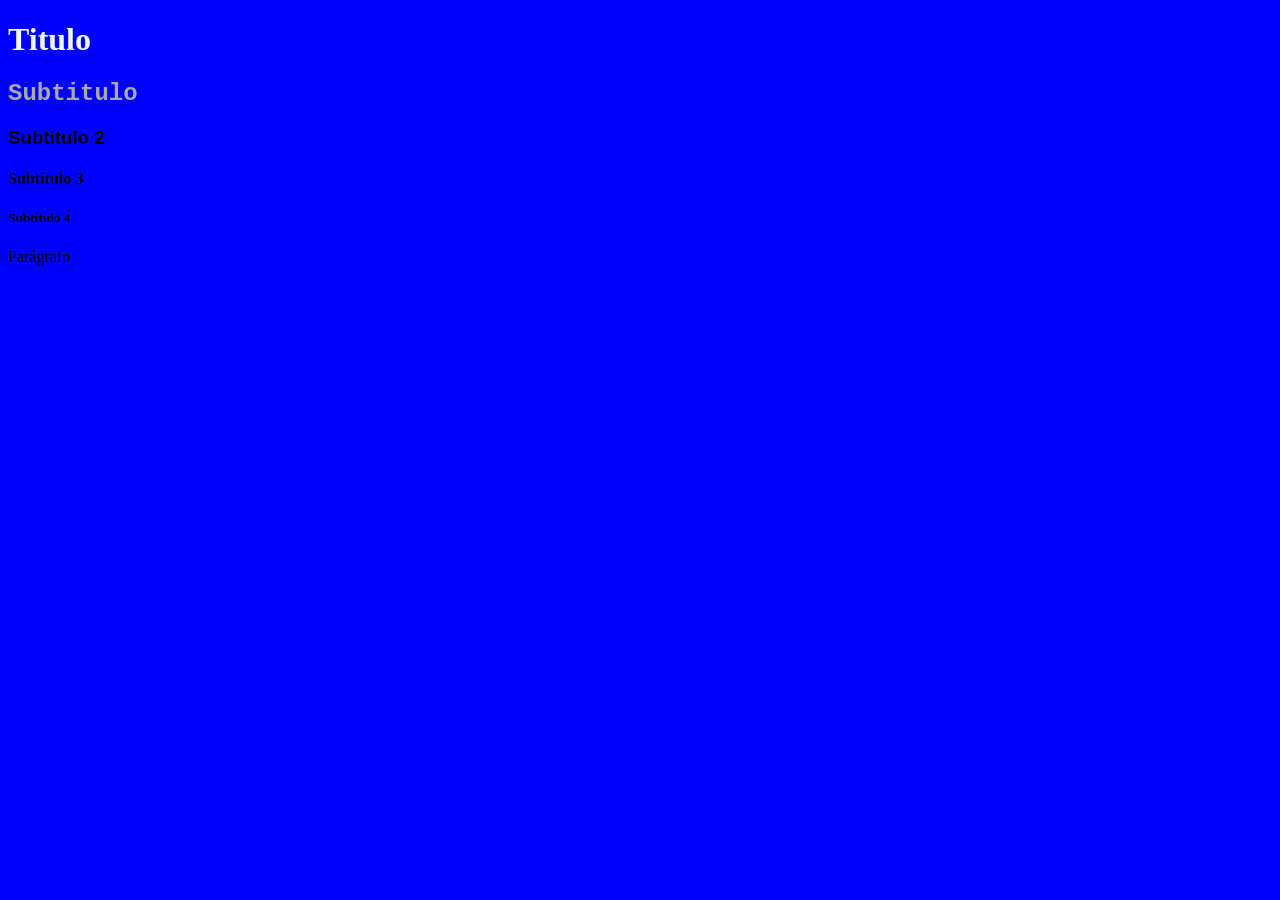
==== Index.html @ 2b2b6065 "Oii mundo" ====
<!DOCTYPE html>
<html lang="en">
<head>
    <meta charset="UTF-8">
    <meta name="viewport" content="width=device-width, initial-scale=1.0">
    <title>Página inicial</title>
</head>
<body style="background-color: blue;">
<h1 style="color: aliceblue;">Titulo</h1>
<h2 style="color: darkgrey; font-family: 'Courier New', Courier, monospace;">Subtitulo</h2>
<h3 style="font-family: Verdana, Geneva, Tahoma, sans-serif;">Subtitulo 2</h3>
<h4>Subtítulo 3</h4>
    <h5>Subtítulo 4</h5>
    <p>Parágrafo</p>
 </body>
 </html>
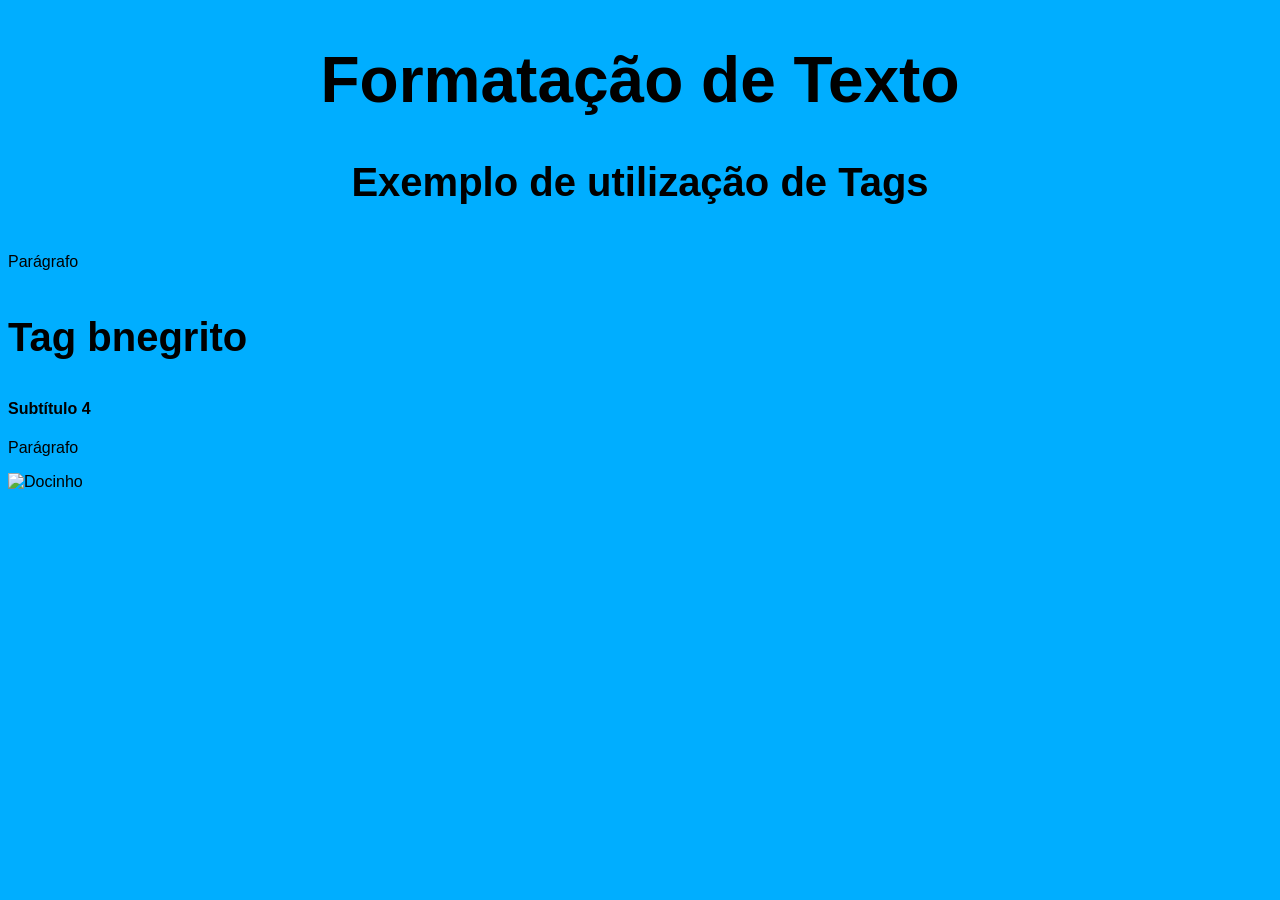
==== commit 5107673b: "Alterações" ====
--- a/Index.html
+++ b/Index.html
@@ -5,12 +5,15 @@
     <meta name="viewport" content="width=device-width, initial-scale=1.0">
     <title>Página inicial</title>
 </head>
-<body style="background-color: blue;">
-<h1 style="color: aliceblue;">Titulo</h1>
-<h2 style="color: darkgrey; font-family: 'Courier New', Courier, monospace;">Subtitulo</h2>
-<h3 style="font-family: Verdana, Geneva, Tahoma, sans-serif;">Subtitulo 2</h3>
-<h4>Subtítulo 3</h4>
-    <h5>Subtítulo 4</h5>
+<body style="font-family: Impact, Haettenschweiler, 'Arial Narrow Bold', sans-serif; background-color: rgb(0, 174, 255);">
+<h1 style="text-align: center; font-family: 'Segoe UI', Tahoma, Geneva, Verdana, sans-serif; font-size: 400%;">Formatação de Texto</h1> 
+<h2 style="font-size: 250%; font-family: 'Segoe UI', Tahoma, Geneva, Verdana, sans-serif; text-align: center;">Exemplo de utilização de Tags</h2>
+    <p><b style="font-family: 'Franklin Gothic Medium', 'Arial Narrow', Arial, sans-serif; font-size: 200%; text-align: center;"></b>Parágrafo</p>
+    <h3 style="font-family: Verdana, Geneva, Tahoma, sans-serif; font-size: 250%;">Tag b<b>negrito</b></h3>
+    <h4>Subtítulo 4</h4>
     <p>Parágrafo</p>
+    <pre></pre>
+
+    <img src="Docinho.jpg" alt="Docinho">
  </body>
  </html>
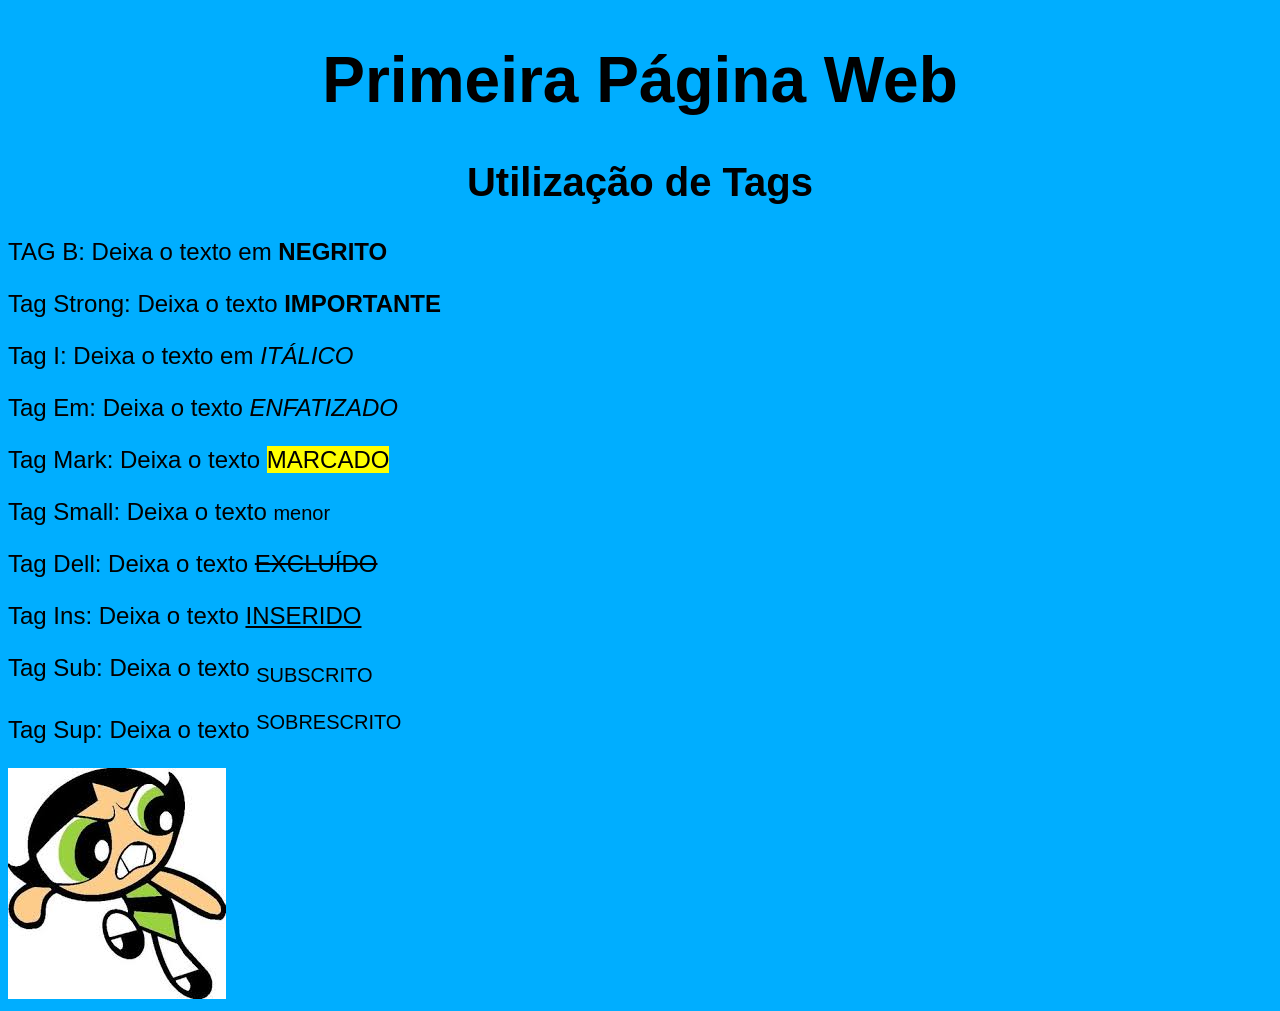
==== commit 2bb9d8de: "Docinho" ====
--- a/Index.html
+++ b/Index.html
@@ -6,14 +6,20 @@
     <title>Página inicial</title>
 </head>
 <body style="font-family: Impact, Haettenschweiler, 'Arial Narrow Bold', sans-serif; background-color: rgb(0, 174, 255);">
-<h1 style="text-align: center; font-family: 'Segoe UI', Tahoma, Geneva, Verdana, sans-serif; font-size: 400%;">Formatação de Texto</h1> 
-<h2 style="font-size: 250%; font-family: 'Segoe UI', Tahoma, Geneva, Verdana, sans-serif; text-align: center;">Exemplo de utilização de Tags</h2>
-    <p><b style="font-family: 'Franklin Gothic Medium', 'Arial Narrow', Arial, sans-serif; font-size: 200%; text-align: center;"></b>Parágrafo</p>
-    <h3 style="font-family: Verdana, Geneva, Tahoma, sans-serif; font-size: 250%;">Tag b<b>negrito</b></h3>
-    <h4>Subtítulo 4</h4>
-    <p>Parágrafo</p>
-    <pre></pre>
+<h1 style="text-align: center; font-family: 'Segoe UI', Tahoma, Geneva, Verdana, sans-serif; font-size: 400%;">Primeira Página Web</h1> 
+<h2 style="font-size: 250%; font-family: 'Segoe UI', Tahoma, Geneva, Verdana, sans-serif; text-align: center;">Utilização de Tags</h2>
+    <p style="font-size: 150%;">TAG B: Deixa o texto em <b>NEGRITO</b></p>
+    <p style="font-size: 150%;">Tag Strong: Deixa o texto <strong>IMPORTANTE</strong></p>
+    <p style="font-size: 150%;">Tag I: Deixa o texto em <i>ITÁLICO</i></p>
+    <p style="font-size: 150%;">Tag Em: Deixa o texto <em>ENFATIZADO</em></p>
+    <p style="font-size: 150%;">Tag Mark: Deixa o texto <mark>MARCADO</mark></p>
+    <p style="font-size: 150%;">Tag Small: Deixa o texto <small>menor</small></p>
+    <p style="font-size: 150%;">Tag Dell: Deixa o texto <del>EXCLUÍDO</del></p>
+    <p style="font-size: 150%;">Tag Ins: Deixa o texto <ins>INSERIDO</ins></p>
+    <p style="font-size: 150%;">Tag Sub: Deixa o texto <sub>SUBSCRITO</sub></p>
+    <p style="font-size: 150%;">Tag Sup: Deixa o texto <sup>SOBRESCRITO</sup></p>
 
-    <img src="Docinho.jpg" alt="Docinho">
+    <img src="/image/Docinho.jpg" alt="Docinho">
+    
  </body>
  </html>
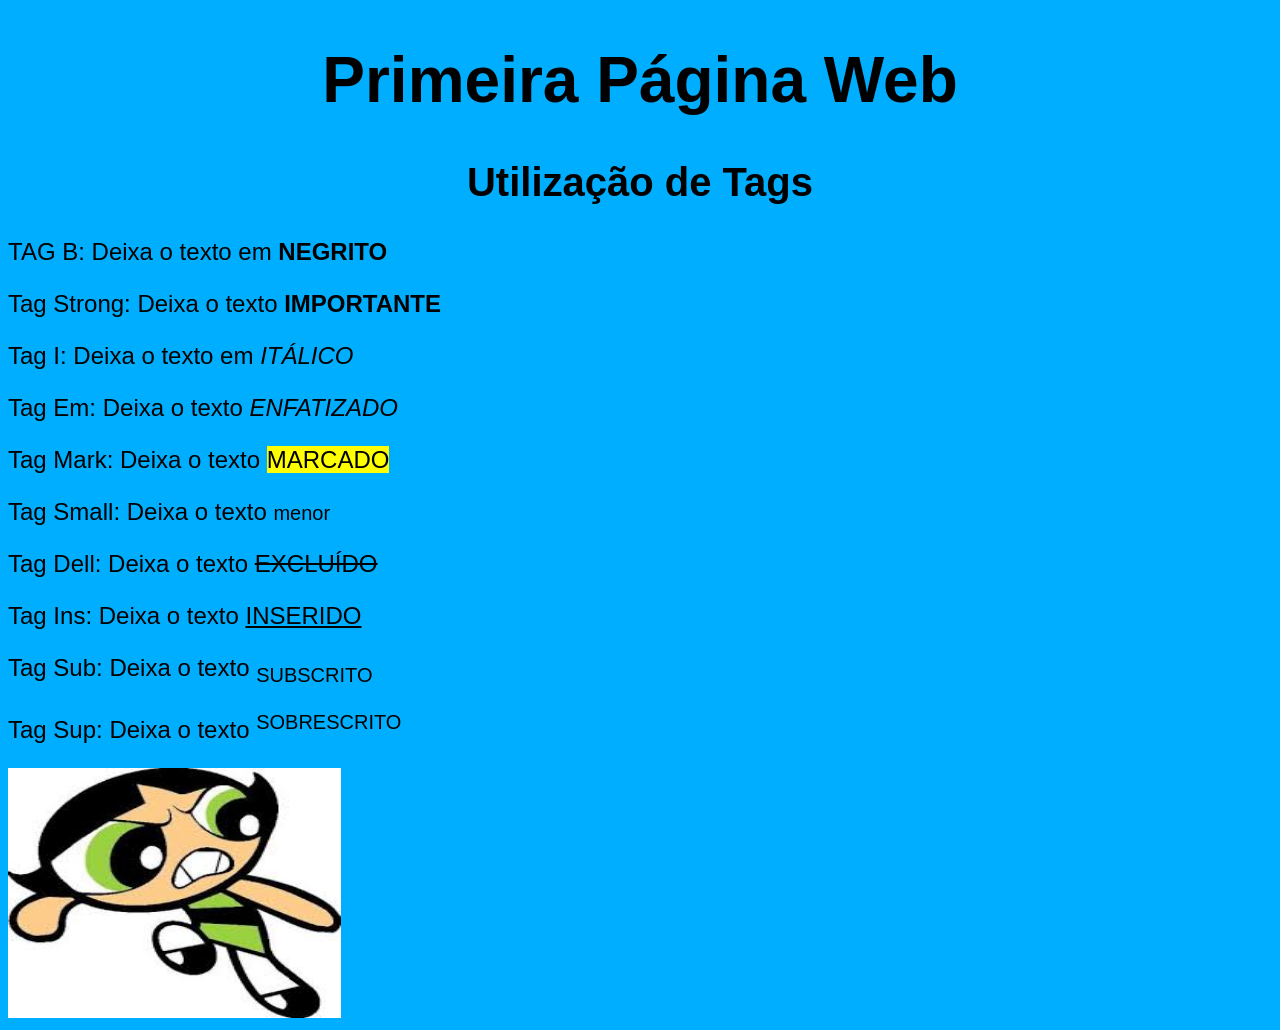
==== commit 7b8c4a2f: "Alterações" ====
--- a/Index.html
+++ b/Index.html
@@ -19,7 +19,7 @@
     <p style="font-size: 150%;">Tag Sub: Deixa o texto <sub>SUBSCRITO</sub></p>
     <p style="font-size: 150%;">Tag Sup: Deixa o texto <sup>SOBRESCRITO</sup></p>
 
-    <img src="/image/Docinho.jpg" alt="Docinho">
-    
+    <img src="/image/Docinho.jpg" alt="Docinho1" width="333" height="250"> 
+
  </body>
  </html>
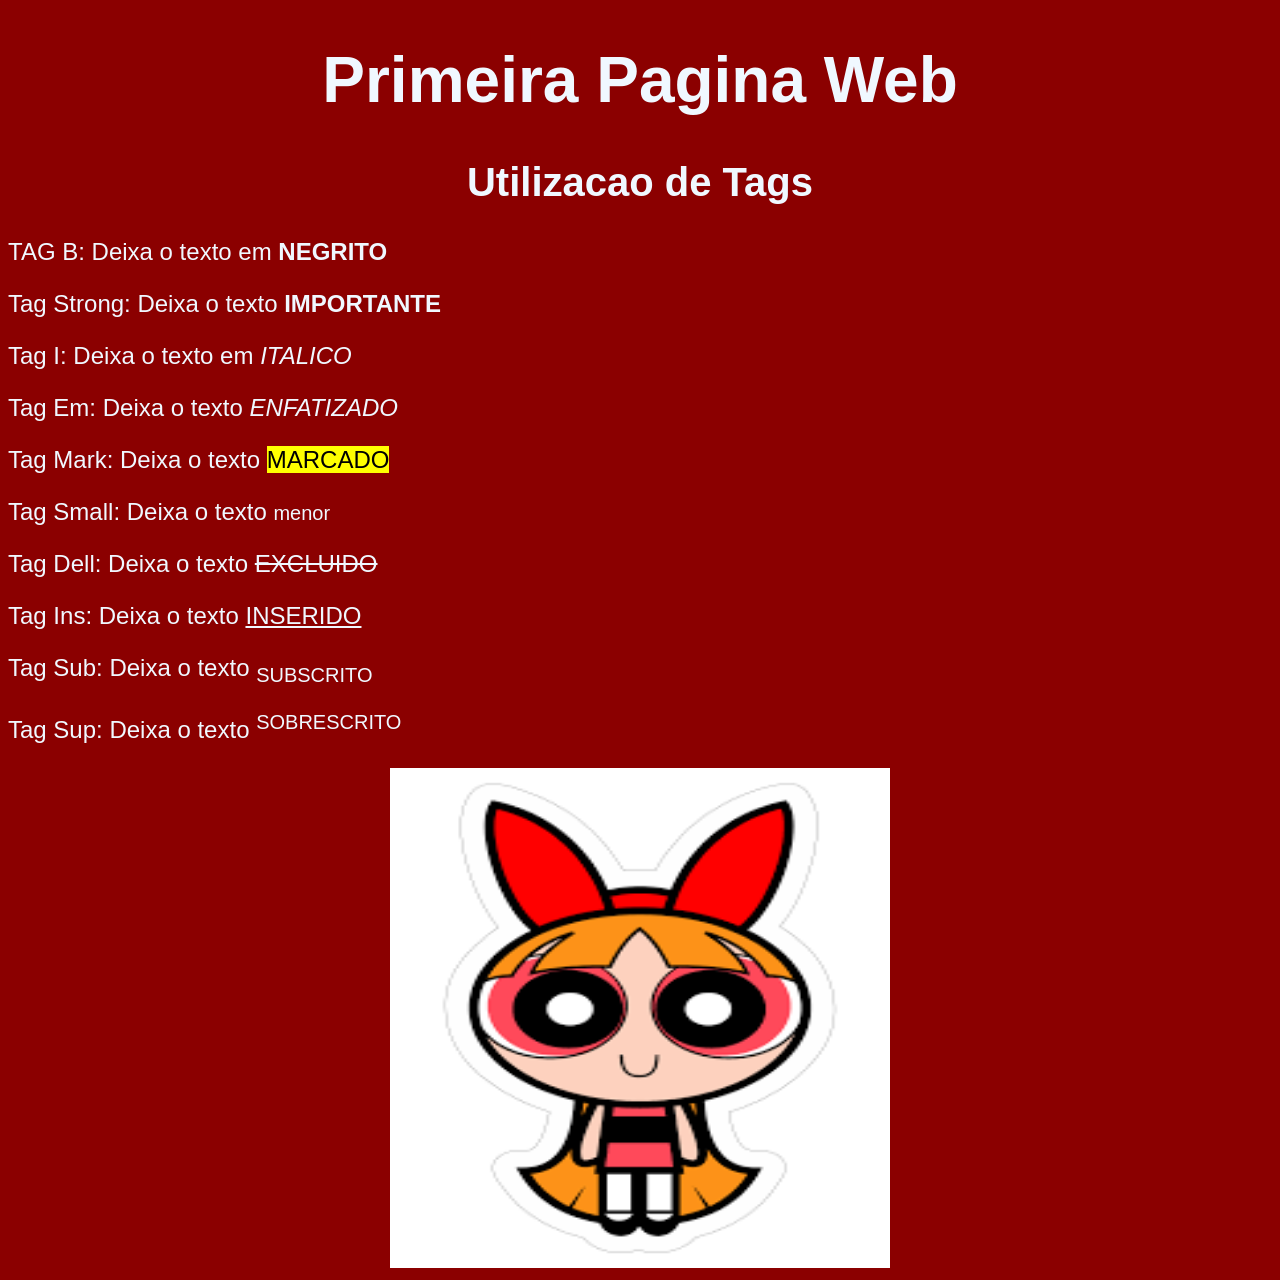
==== commit 1e29b8f9: "Aula 17 de março" ====
--- a/Index.html
+++ b/Index.html
@@ -1,25 +1,34 @@
 <!DOCTYPE html>
 <html lang="en">
+
 <head>
     <meta charset="UTF-8">
     <meta name="viewport" content="width=device-width, initial-scale=1.0">
-    <title>Página inicial</title>
+    <title>Pagina inicial</title>
 </head>
-<body style="font-family: Impact, Haettenschweiler, 'Arial Narrow Bold', sans-serif; background-color: rgb(0, 174, 255);">
-<h1 style="text-align: center; font-family: 'Segoe UI', Tahoma, Geneva, Verdana, sans-serif; font-size: 400%;">Primeira Página Web</h1> 
-<h2 style="font-size: 250%; font-family: 'Segoe UI', Tahoma, Geneva, Verdana, sans-serif; text-align: center;">Utilização de Tags</h2>
-    <p style="font-size: 150%;">TAG B: Deixa o texto em <b>NEGRITO</b></p>
-    <p style="font-size: 150%;">Tag Strong: Deixa o texto <strong>IMPORTANTE</strong></p>
-    <p style="font-size: 150%;">Tag I: Deixa o texto em <i>ITÁLICO</i></p>
-    <p style="font-size: 150%;">Tag Em: Deixa o texto <em>ENFATIZADO</em></p>
-    <p style="font-size: 150%;">Tag Mark: Deixa o texto <mark>MARCADO</mark></p>
-    <p style="font-size: 150%;">Tag Small: Deixa o texto <small>menor</small></p>
-    <p style="font-size: 150%;">Tag Dell: Deixa o texto <del>EXCLUÍDO</del></p>
-    <p style="font-size: 150%;">Tag Ins: Deixa o texto <ins>INSERIDO</ins></p>
-    <p style="font-size: 150%;">Tag Sub: Deixa o texto <sub>SUBSCRITO</sub></p>
-    <p style="font-size: 150%;">Tag Sup: Deixa o texto <sup>SOBRESCRITO</sup></p>
 
-    <img src="/image/Docinho.jpg" alt="Docinho1" width="333" height="250"> 
+<body style="font-family: Impact, Haettenschweiler, 'Arial Narrow Bold', sans-serif; background-color: darkred;">
+    <h1
+        style="text-align: center; font-family: 'Segoe UI', Tahoma, Geneva, Verdana, sans-serif; font-size: 400%; color: aliceblue;">
+        Primeira Pagina Web</h1>
+    <h2
+        style="font-size: 250%; font-family: 'Segoe UI', Tahoma, Geneva, Verdana, sans-serif; text-align: center; color: aliceblue;">
+        Utilizacao de Tags</h2>
+    <p style="font-size: 150%; color: aliceblue;">TAG B: Deixa o texto em <b>NEGRITO</b></p>
+    <p style="font-size: 150%; color: aliceblue;">Tag Strong: Deixa o texto <strong>IMPORTANTE</strong></p>
+    <p style="font-size: 150%; color: aliceblue;">Tag I: Deixa o texto em <i>ITALICO</i></p>
+    <p style="font-size: 150%; color: aliceblue;">Tag Em: Deixa o texto <em>ENFATIZADO</em></p>
+    <p style="font-size: 150%; color: aliceblue;">Tag Mark: Deixa o texto <mark>MARCADO</mark></p>
+    <p style="font-size: 150%; color: aliceblue;">Tag Small: Deixa o texto <small>menor</small></p>
+    <p style="font-size: 150%; color: aliceblue;">Tag Dell: Deixa o texto <del>EXCLUIDO</del></p>
+    <p style="font-size: 150%; color: aliceblue;">Tag Ins: Deixa o texto <ins>INSERIDO</ins></p>
+    <p style="font-size: 150%; color: aliceblue;">Tag Sub: Deixa o texto <sub>SUBSCRITO</sub></p>
+    <p style="font-size: 150%; color: aliceblue;">Tag Sup: Deixa o texto <sup>SOBRESCRITO</sup></p>
 
- </body>
- </html>+    <div style="text-align: center;">
+        <img src="image/Florzinha.png" alt="Lindinha" width="500" height="500" ;>
+    </div>
+
+</body>
+
+</html>
